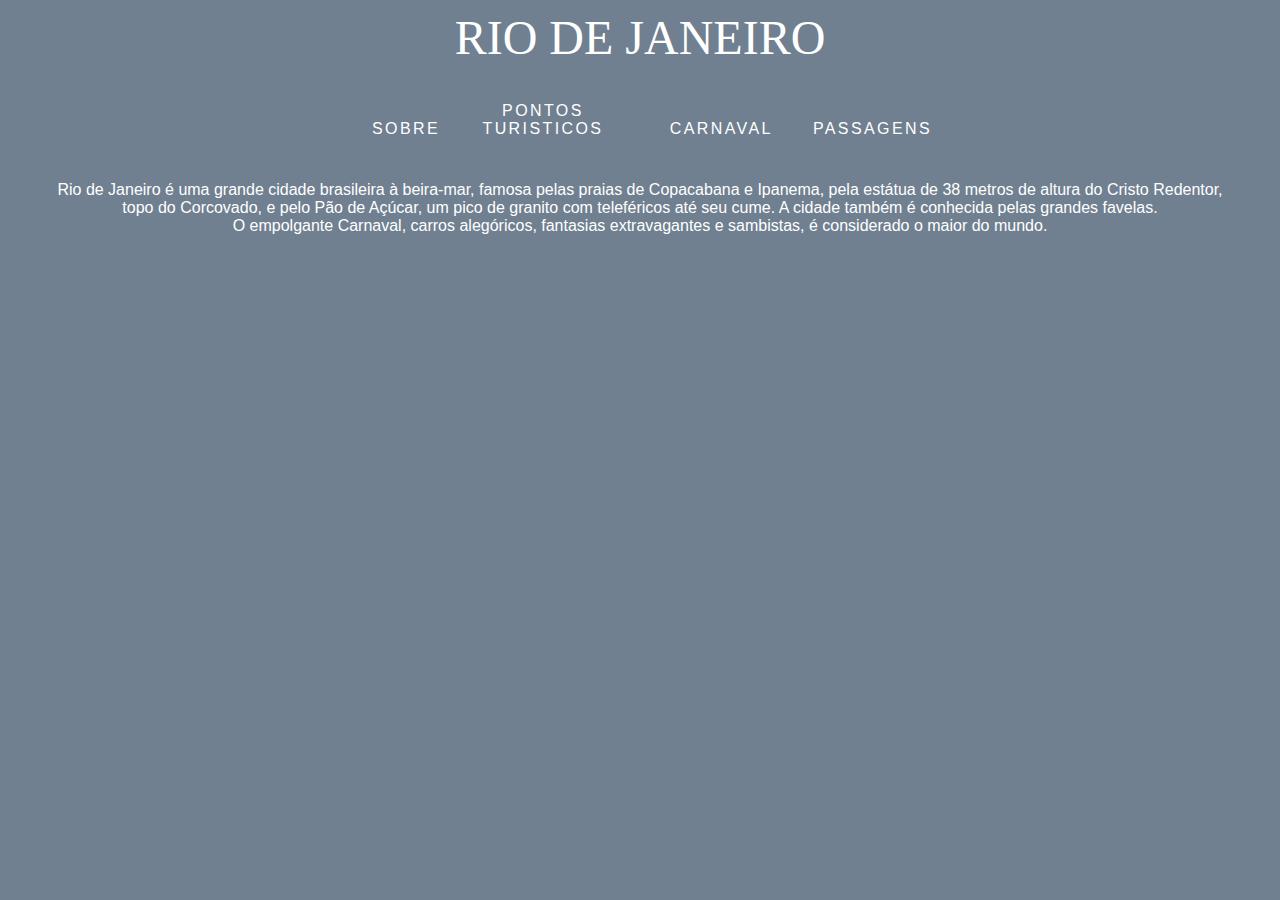
==== index.html @ 88e1bca3 "Add files via upload" ====
<!DOCTYPE html>
<html>
    <head>
        <meta charset="UTF-8">
        <meta http-equiv="X-UA-Compatible" content="IE=edge">
        <meta name="viewport" content="width=device-width, initial-scale=1.0">
        <link rel="stylesheet" href="css/style.css">
        <title>
            Lugar que Gostaria de Conhecer
        </title>
    </head> 
    <body bgcolor="#708090">
        <center>
            <ul>
                <font size="50px">
                    <font face="Fantasy">
                        <font color="white">
                            RIO DE JANEIRO
                        </font>
                    </font>                
                </font>
            </ul>
            <ul>
                <li><a href="pag/sobre.html">Sobre  </a></li>
                <li><a href="pag/pontos turisticos.html">Pontos Turisticos</a></li>
                <li><a href="pag/carnaval.html">Carnaval</a></li>
                <li><a href="pag/passagens.html">Passagens</a></li>
            </ul>
        <p align="center">
            <font color="white" face="Arial">
                Rio de Janeiro é uma grande cidade brasileira à beira-mar, famosa pelas praias de Copacabana e Ipanema, pela estátua de 38 metros de altura do Cristo Redentor,<br>
                topo do Corcovado, e pelo Pão de Açúcar, um pico de granito com teleféricos até seu cume. A cidade também é conhecida pelas grandes favelas.<br> O empolgante Carnaval,
                carros alegóricos, fantasias extravagantes e sambistas, é considerado o maior do mundo.
            </font>
        </p>
    </body>
</html>
---- css/style.css ----
body{
    font-family: Arial, Helvetica, sans-serif;
    background-image: url('../img/cristo_a_noite.jpg');
    background-repeat: no-repeat;
    background-attachment: fixed;
    background-size: 1920px;
}
ul { 
    margin: 10px auto 0; 
    padding: 0; 
    list-style: none; 
    display: table;
    width: 600px;
    text-align: center;
  }
  li { 
    display: table-cell; 
    position: relative; 
    padding: 2%;
  }
  a {
    color: #fff;
    text-transform: uppercase;
    text-decoration: none;
    letter-spacing: 0.15em;
    
    display: inline-block;
    padding: 15px 20px;
    position: relative;
  }
  a:after {    
    background: none repeat scroll 0 0 transparent;
    bottom: 0;
    content: "";
    display: block;
    height: 2px;
    left: 50%;
    position: absolute;
    background: #fff;
    transition: width 0.3s ease 0s, left 0.3s ease 0s;
    width: 0;
  }
  a:hover:after { 
    width: 100%; 
    left: 0; 
  }
  @media screen and (max-height: 300px) {
      ul {
          margin-top: 40px;
      }
    }
img{
    border-radius: 2%;
}
h1{
    padding-top: 2%;
}
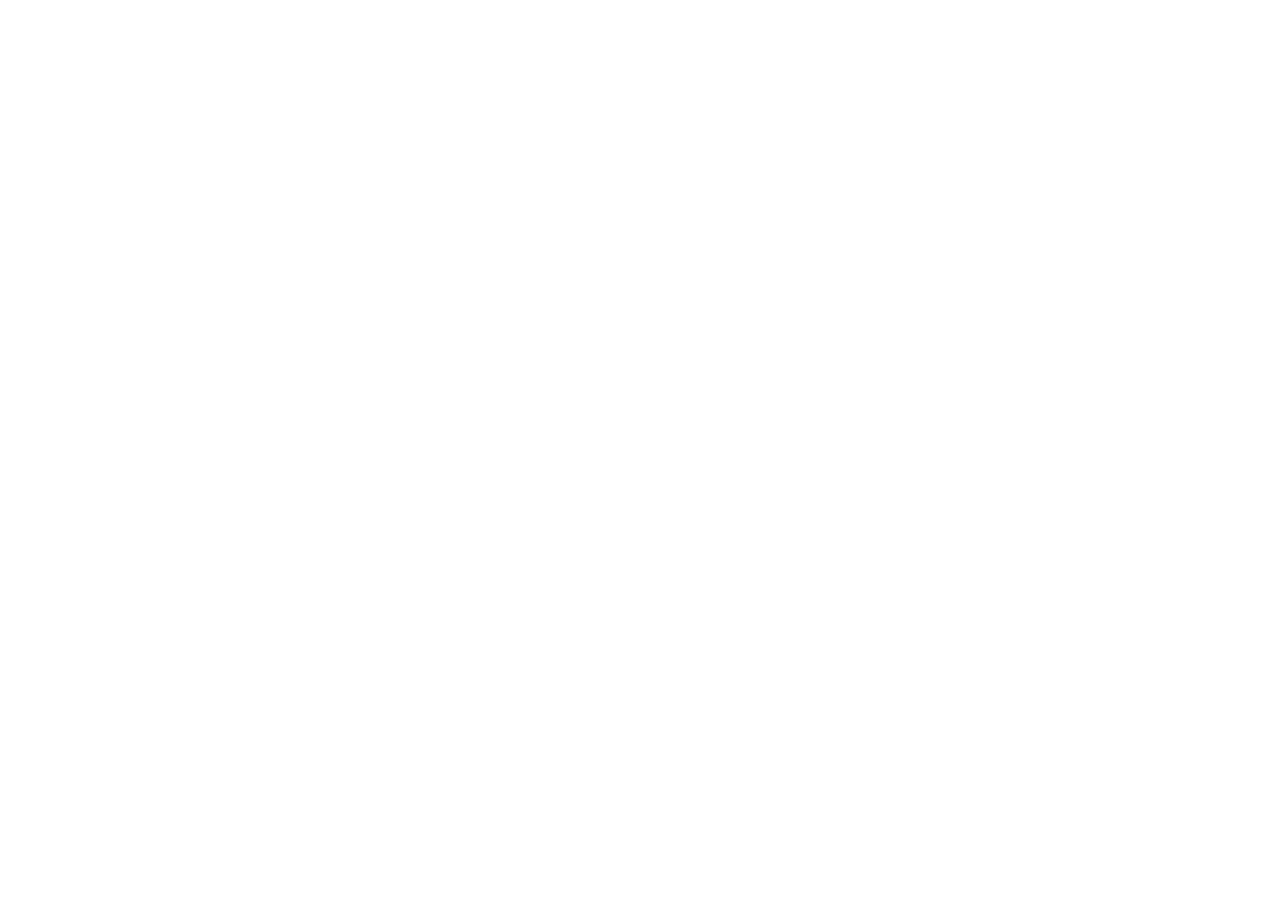
==== commit bca995d1: "Add files via upload" ====
--- a/index.html
+++ b/index.html
@@ -5,20 +5,12 @@
         <meta http-equiv="X-UA-Compatible" content="IE=edge">
         <meta name="viewport" content="width=device-width, initial-scale=1.0">
         <link rel="stylesheet" href="css/style.css">
-        <title>
-            Lugar que Gostaria de Conhecer
-        </title>
+        <title>Rio de Janeiro</title>
     </head> 
-    <body bgcolor="#708090">
+    <body>
         <center>
-            <ul>
-                <font size="50px">
-                    <font face="Fantasy">
-                        <font color="white">
-                            RIO DE JANEIRO
-                        </font>
-                    </font>                
-                </font>
+            <ul class="title">
+               Rio de Janeiro
             </ul>
             <ul>
                 <li><a href="pag/sobre.html">Sobre  </a></li>
@@ -26,12 +18,10 @@
                 <li><a href="pag/carnaval.html">Carnaval</a></li>
                 <li><a href="pag/passagens.html">Passagens</a></li>
             </ul>
-        <p align="center">
-            <font color="white" face="Arial">
-                Rio de Janeiro é uma grande cidade brasileira à beira-mar, famosa pelas praias de Copacabana e Ipanema, pela estátua de 38 metros de altura do Cristo Redentor,<br>
-                topo do Corcovado, e pelo Pão de Açúcar, um pico de granito com teleféricos até seu cume. A cidade também é conhecida pelas grandes favelas.<br> O empolgante Carnaval,
-                carros alegóricos, fantasias extravagantes e sambistas, é considerado o maior do mundo.
-            </font>
+        <p>
+            Rio de Janeiro é uma grande cidade brasileira à beira-mar, famosa pelas praias de Copacabana e Ipanema, pela estátua de 38 metros de altura do Cristo Redentor,<br>
+            topo do Corcovado, e pelo Pão de Açúcar, um pico de granito com teleféricos até seu cume. A cidade também é conhecida pelas grandes favelas.<br> O empolgante Carnaval,
+            carros alegóricos, fantasias extravagantes e sambistas, é considerado o maior do mundo.
         </p>
     </body>
 </html>
--- a/css/style.css
+++ b/css/style.css
@@ -51,7 +51,37 @@
     }
 img{
     border-radius: 2%;
+    width: 50%;
+    margin: auto;
+    display: block;
 }
 h1{
     padding-top: 2%;
+    font-family: fantasy;
+    color: white;
+    font-size: 50px;
+}
+h2{
+  color: white;
+  font-family: Arial, Helvetica, sans-serif;
+  text-align: center;
+  font-weight: bold;
+}
+p{
+  text-align: center;
+  color: white;
+  font-family: Arial, Helvetica, sans-serif;
+  word-break: break-word;
+}
+.title {
+  font-family: fantasy;
+  color: white;
+  font-size: 40px;
+  text-align: center;
+}
+table{
+  width: 50%;
+  margin: auto;
+  table-layout: fixed;
+  text-align: center;
 }